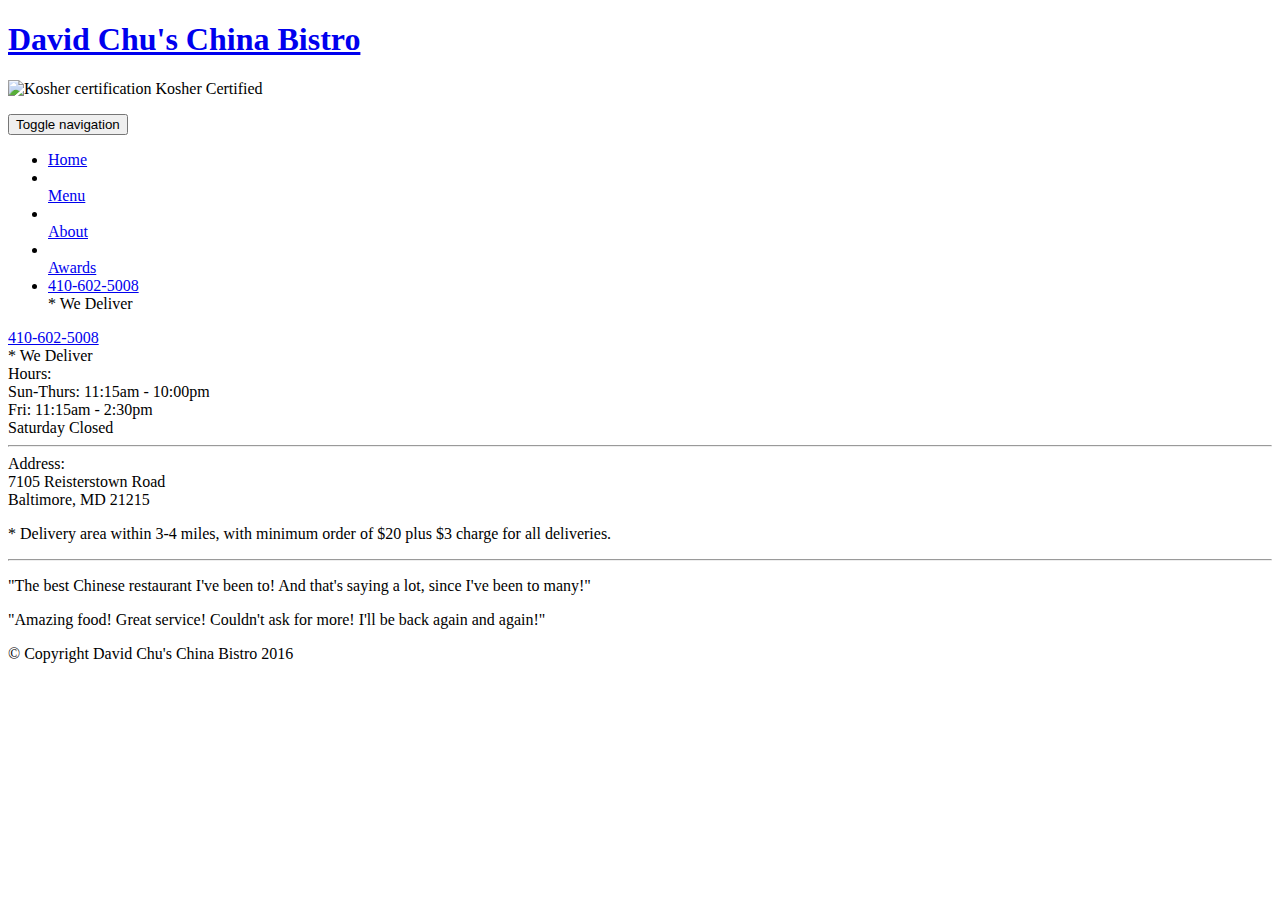
==== index.html @ 190b0007 "Update and rename index2.html to index.html" ====
<!doctype html>
<html lang="en">
  <head>
    <meta charset="utf-8">
    <meta http-equiv="X-UA-Compatible" content="IE=edge">
    <meta name="viewport" content="width=device-width, initial-scale=1">
    <title>David Chu's China Bistro</title>
    <link rel="stylesheet" href="css/bootstrap.min.css">
    <link rel="stylesheet" href="css/styles.css">
    <link href='https://fonts.googleapis.com/css?family=Oxygen:400,300,700' rel='stylesheet' type='text/css'>
    <link href='https://fonts.googleapis.com/css?family=Lora' rel='stylesheet' type='text/css'>
  </head>
<body>
  <header>
    <nav id="header-nav" class="navbar navbar-default">
      <div class="container">
        <div class="navbar-header">
          <a href="index.html" class="pull-left visible-md visible-lg">
            <div id="logo-img" alt="Logo image"></div>
          </a>

          <div class="navbar-brand">
            <a href="index.html"><h1>David Chu's China Bistro</h1></a>
            <p>
              <img src="images/star-k-logo.png" alt="Kosher certification">
              <span>Kosher Certified</span>
            </p>
          </div>

          <button id="navbarToggle" type="button" class="navbar-toggle collapsed" data-toggle="collapse" data-target="#collapsable-nav" aria-expanded="false">
            <span class="sr-only">Toggle navigation</span>
            <span class="icon-bar"></span>
            <span class="icon-bar"></span>
            <span class="icon-bar"></span>
          </button>
        </div>
        
        <div id="collapsable-nav" class="collapse navbar-collapse">
           <ul id="nav-list" class="nav navbar-nav navbar-right">
            <li id="navHomeButton" class="visible-xs active">
              <a href="index.html">
                <span class="glyphicon glyphicon-home"></span> Home</a>
            </li>
            <li id="navMenuButton">
              <a href="#" onclick="$dc.loadMenuCategories();">
                <span class="glyphicon glyphicon-cutlery"></span><br class="hidden-xs"> Menu</a>
            </li>
            <li>
              <a href="#">
                <span class="glyphicon glyphicon-info-sign"></span><br class="hidden-xs"> About</a>
            </li>
            <li>
              <a href="#">
                <span class="glyphicon glyphicon-certificate"></span><br class="hidden-xs"> Awards</a>
            </li>
            <li id="phone" class="hidden-xs">
              <a href="tel:410-602-5008">
                <span>410-602-5008</span></a><div>* We Deliver</div>
            </li>
          </ul><!-- #nav-list -->
        </div><!-- .collapse .navbar-collapse -->
      </div><!-- .container -->
    </nav><!-- #header-nav -->
  </header>

  <div id="call-btn" class="visible-xs">
    <a class="btn" href="tel:410-602-5008">
    <span class="glyphicon glyphicon-earphone"></span>
    410-602-5008
    </a>
  </div>
  <div id="xs-deliver" class="text-center visible-xs">* We Deliver</div>

  <div id="main-content" class="container"></div>

  <footer class="panel-footer">
    <div class="container">
      <div class="row">
        <section id="hours" class="col-sm-4">
          <span>Hours:</span><br>
          Sun-Thurs: 11:15am - 10:00pm<br>
          Fri: 11:15am - 2:30pm<br>
          Saturday Closed
          <hr class="visible-xs">
        </section>
        <section id="address" class="col-sm-4">
          <span>Address:</span><br>
          7105 Reisterstown Road<br>
          Baltimore, MD 21215
          <p>* Delivery area within 3-4 miles, with minimum order of $20 plus $3 charge for all deliveries.</p>
          <hr class="visible-xs">
        </section>
        <section id="testimonials" class="col-sm-4">
          <p>"The best Chinese restaurant I've been to! And that's saying a lot, since I've been to many!"</p>
          <p>"Amazing food! Great service! Couldn't ask for more! I'll be back again and again!"</p>
        </section>
      </div>
      <div class="text-center">&copy; Copyright David Chu's China Bistro 2016</div>
    </div>
  </footer>

  <!-- jQuery (Bootstrap JS plugins depend on it) -->
  <script src="js/jquery-2.1.4.min.js"></script>
  <script src="js/bootstrap.min.js"></script>
  <script src="js/ajax-utils.js"></script>
  <script src="js/script.js"></script>
</body>
</html>
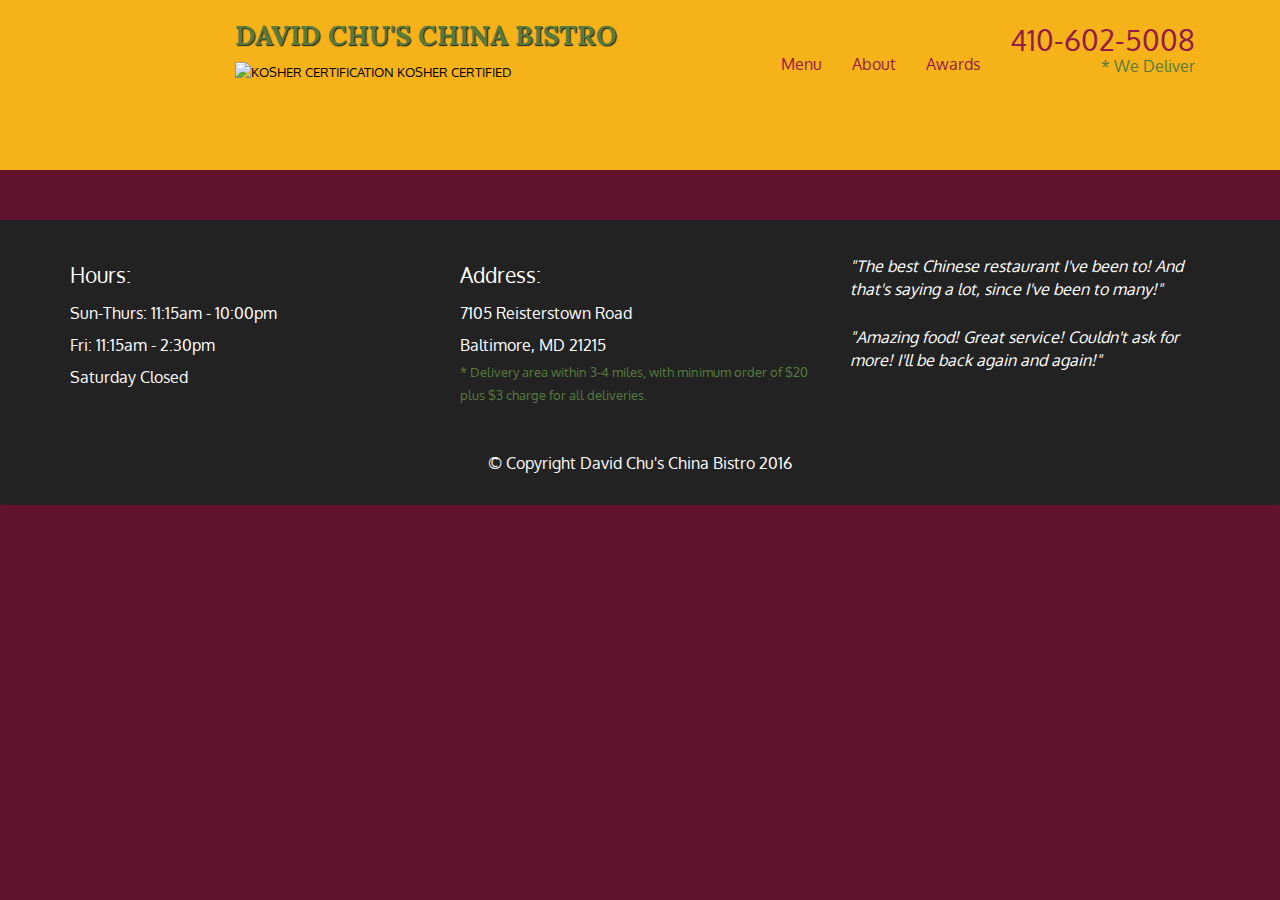
==== commit 51f748e2: "Update index.html" ====
--- a/index.html
+++ b/index.html
@@ -7,8 +7,8 @@
     <meta http-equiv="X-UA-Compatible" content="IE=edge">
     <meta name="viewport" content="width=device-width, initial-scale=1">
     <title>David Chu's China Bistro</title>
-    <link rel="stylesheet" href="css/bootstrap.min.css">
-    <link rel="stylesheet" href="css/styles.css">
+    <link rel="stylesheet" href="bootstrap.min.css">
+    <link rel="stylesheet" href="style.css">
     <link href='https://fonts.googleapis.com/css?family=Oxygen:400,300,700' rel='stylesheet' type='text/css'>
     <link href='https://fonts.googleapis.com/css?family=Lora' rel='stylesheet' type='text/css'>
   </head>
--- a/style.css
+++ b/style.css
@@ -0,0 +1,374 @@
+
+ 
+  body {
+  font-size: 16px;
+  color: #fff;
+  background-color: #61122f;
+  font-family: 'Oxygen', sans-serif;
+}
+
+/** HEADER **/
+#header-nav {
+  background-color: #f6b319;
+  border-radius: 0;
+  border: 0;
+}
+
+#logo-img {
+  background: url('../images/restaurant-logo_large.png') no-repeat;
+  width: 150px;
+  height: 150px;
+  margin: 10px 15px 10px 0;
+}
+
+.navbar-brand {
+  padding-top: 25px;
+}
+.navbar-brand h1 { /* Restaurant name */
+  font-family: 'Lora', serif;
+  color: #557c3e;
+  font-size: 1.5em;
+  text-transform: uppercase;
+  font-weight: bold;
+  text-shadow: 1px 1px 1px #222;
+  margin-top: 0;
+  margin-bottom: 0;
+  line-height: .75;
+}
+.navbar-brand a:hover, .navbar-brand a:focus {
+  text-decoration: none;
+}
+.navbar-brand p { /* Kosher cert */
+  color: #000;
+  text-transform: uppercase;
+  font-size: .7em;
+  margin-top: 15px;
+}
+.navbar-brand p span { /* Star-K */
+  vertical-align: middle;
+}
+
+#nav-list {
+  margin-top: 10px;
+}
+#nav-list a {
+  color: #951C49;
+  text-align: center;
+}
+#nav-list a:hover {
+  background: #E7E7E7;
+}
+#nav-list a span {
+  font-size: 1.8em;
+}
+
+#phone {
+  margin-top: 5px;
+}
+#phone a { /* Phone number */
+  text-align: right;
+  padding-bottom: 0;
+}
+#phone div { /* We Deliver */
+  color: #557c3e;
+  text-align: right;
+  padding-right: 15px;
+}
+
+.navbar-header button.navbar-toggle, .navbar-header .icon-bar {
+  border: 1px solid #61122f;
+}
+.navbar-header button.navbar-toggle {
+  clear: both;
+  margin-top: -30px;
+}
+/* END HEADER */
+
+/* FOOTER */
+.panel-footer {
+  margin-top: 30px;
+  padding-top: 35px;
+  padding-bottom: 30px;
+  background-color: #222;
+  border-top: 0;
+}
+.panel-footer div.row {
+  margin-bottom: 35px;
+}
+#hours, #address {
+  line-height: 2;
+}
+#hours > span, #address > span {
+  font-size: 1.3em;
+}
+#address p {
+  color: #557c3e;
+  font-size: .8em;
+  line-height: 1.8;
+}
+#testimonials {
+  font-style: italic;
+}
+#testimonials p:nth-child(2) {
+  margin-top: 25px;
+}
+/* END FOOTER */
+
+
+
+/* HOME PAGE */
+.container .jumbotron {
+  box-shadow: 0 0 50px #3F0C1F;
+  border: 2px solid #3F0C1F;
+}
+
+#menu-tile, #specials-tile, #map-tile {
+  height: 250px;
+  width: 100%;
+  margin-bottom: 15px;
+  position: relative;
+  border: 2px solid #3F0C1F;
+  overflow: hidden;
+}
+#menu-tile:hover, #specials-tile:hover, #map-tile:hover {
+  box-shadow: 0 1px 5px 1px #cccccc;
+}
+#menu-tile {
+  background: url('../images/menu-tile.jpg') no-repeat;
+  background-position: center;
+}
+#specials-tile {
+  background: url('../images/specials-tile.jpg') no-repeat;
+  background-position: center;
+}
+#menu-tile span, #specials-tile span, #map-tile span {
+  position: absolute;
+  bottom: 0;
+  right: 0;
+  width: 100%;
+  text-align: center;
+  font-size: 1.6em;
+  text-transform: uppercase;
+  background-color: #000;
+  color: #fff;
+  opacity: .8;
+}
+/* END HOME PAGE */
+
+/* MENU CATEGORIES PAGE */
+.category-tile { 
+  position: relative;
+  border: 2px solid #3F0C1F;
+  overflow: hidden;
+  width: 200px;
+  height: 200px;
+  margin: 0 auto 15px;
+}
+.category-tile span {
+  position: absolute;
+  bottom: 0;
+  right: 0;
+  width: 100%;
+  text-align: center;
+  font-size: 1.2em;
+  text-transform: uppercase;
+  background-color: #000;
+  color: #fff;
+  opacity: .8;
+}
+.category-tile:hover {
+  box-shadow: 0 1px 5px 1px #cccccc;
+}
+
+#menu-categories-title + div {
+  margin-bottom: 50px;
+}
+/* END MENU CATEGORIES PAGE */
+
+/* SINGLE CATEGORY PAGE */
+.menu-item-tile {
+  margin-bottom: 25px;
+}
+.menu-item-tile hr {
+  width: 80%;
+}
+.menu-item-tile .menu-item-price {
+  font-size: 1.1em;
+  text-align: right;
+  margin-top: -15px;
+  margin-right: -15px;
+}
+.menu-item-tile .menu-item-price span {
+  font-size: .6em;
+}
+.menu-item-photo {
+  position: relative;
+  border: 2px solid #3F0C1F; 
+  overflow: hidden;
+  padding: 0;
+  margin-right: -15px;
+  margin-left: auto;
+  margin-bottom: 20px;
+  max-width: 250px;
+}
+.menu-item-photo div {
+  position: absolute;
+  bottom: 0;
+  right: 0;
+  width: 80px;
+  background-color: #557c3e;
+  text-align: center;
+}
+.menu-item-description {
+  padding-right: 30px;
+}
+h3.menu-item-title {
+  margin: 0 0 10px;
+}
+.menu-item-details {
+  font-size: .9em;
+  font-style: italic;
+}
+/* END SINGLE CATEGORY PAGE */
+
+
+/********** Large devices only **********/
+@media (min-width: 1200px) {
+  .container .jumbotron {
+    background: url('../images/jumbotron_1200.jpg') no-repeat;
+    height: 675px;
+  }
+}
+
+/********** Medium devices only **********/
+@media (min-width: 992px) and (max-width: 1199px) {
+  /* Header */
+  #logo-img {
+    background: url('../images/restaurant-logo_medium.png') no-repeat;
+    width: 100px;
+    height: 100px;
+    margin: 5px 5px 5px 0;
+  }
+  /* End Header */
+
+  /* Home Page */
+  .container .jumbotron {
+    background: url('../images/jumbotron_992.jpg') no-repeat;
+    height: 558px;
+  }
+  /* End Home Page */
+}
+
+/********** Small devices only **********/
+@media (min-width: 768px) and (max-width: 991px) {
+  /* Home Page */
+  .container .jumbotron {
+    background: url('../images/jumbotron_768.jpg') no-repeat;
+    height: 432px;
+  }
+  /* End Home Page */
+}
+
+/********** Extra small devices only **********/
+@media (max-width: 767px) {
+  /* Header */
+  .navbar-brand {
+    padding-top: 10px;
+    height: 80px;
+  }
+  .navbar-brand h1 { /* Restaurant name */
+    padding-top: 10px;
+    font-size: 5vw; /* 1vw = 1% of viewport width */
+  }
+  .navbar-brand p { /* Kosher cert */
+    font-size: .6em;
+    margin-top: 12px;
+  }
+  .navbar-brand p img { /* Star-K */
+    height: 20px;
+  }
+
+  #collapsable-nav a { /* Collapsed nav menu text */
+    font-size: 1.2em;
+  }
+  #collapsable-nav a span { /* Collapsed nav menu glyph */
+    font-size: 1em;
+    margin-right: 5px;
+  }
+
+  #call-btn > a {
+    font-size: 1.5em;
+    display: block;
+    margin: 0 20px;
+    padding: 10px;
+    border: 2px solid #fff;
+    background-color: #f6b319;
+    color: #951c49;
+  }
+  #xs-deliver {
+    margin-top: 5px;
+    font-size: .7em;
+    letter-spacing: .1em;
+    text-transform: uppercase;
+  }
+  /* End Header */
+
+  /* Footer */
+  .panel-footer section {
+    margin-bottom: 30px;
+    text-align: center;
+  }
+  .panel-footer section:nth-child(3) {
+    margin-bottom: 0; /* margin already exists on the whole row */
+  }
+  .panel-footer section hr {
+    width: 50%;
+  }
+  /* End Footer */
+
+  /* Home Page */
+  .container .jumbotron {
+    margin-top: 30px;
+    padding: 0;
+  }
+  #menu-tile, #specials-tile {
+    width: 360px;
+    margin: 0 auto 15px;
+  }
+
+  .menu-item-photo {
+    margin-right: auto;
+  }
+  .menu-item-tile .menu-item-price {
+    text-align: center;
+  }
+  .menu-item-description {
+    text-align: center;;
+  }
+}
+
+
+/********** Super extra small devices Only :-) (e.g., iPhone 4) **********/
+@media (max-width: 479px) {
+  /* Header */
+  .navbar-brand h1 { /* Restaurant name */
+    padding-top: 5px;
+    font-size: 6vw;
+  }
+  /* End Header */
+  
+  /* Home page */
+  #menu-tile, #specials-tile {
+    width: 280px;
+    margin: 0 auto 15px;
+  }
+
+  .col-xxs-12 {
+    position: relative;
+    min-height: 1px;
+    padding-right: 15px;
+    padding-left: 15px;
+    float: left;
+    width: 100%;
+  }
+}
